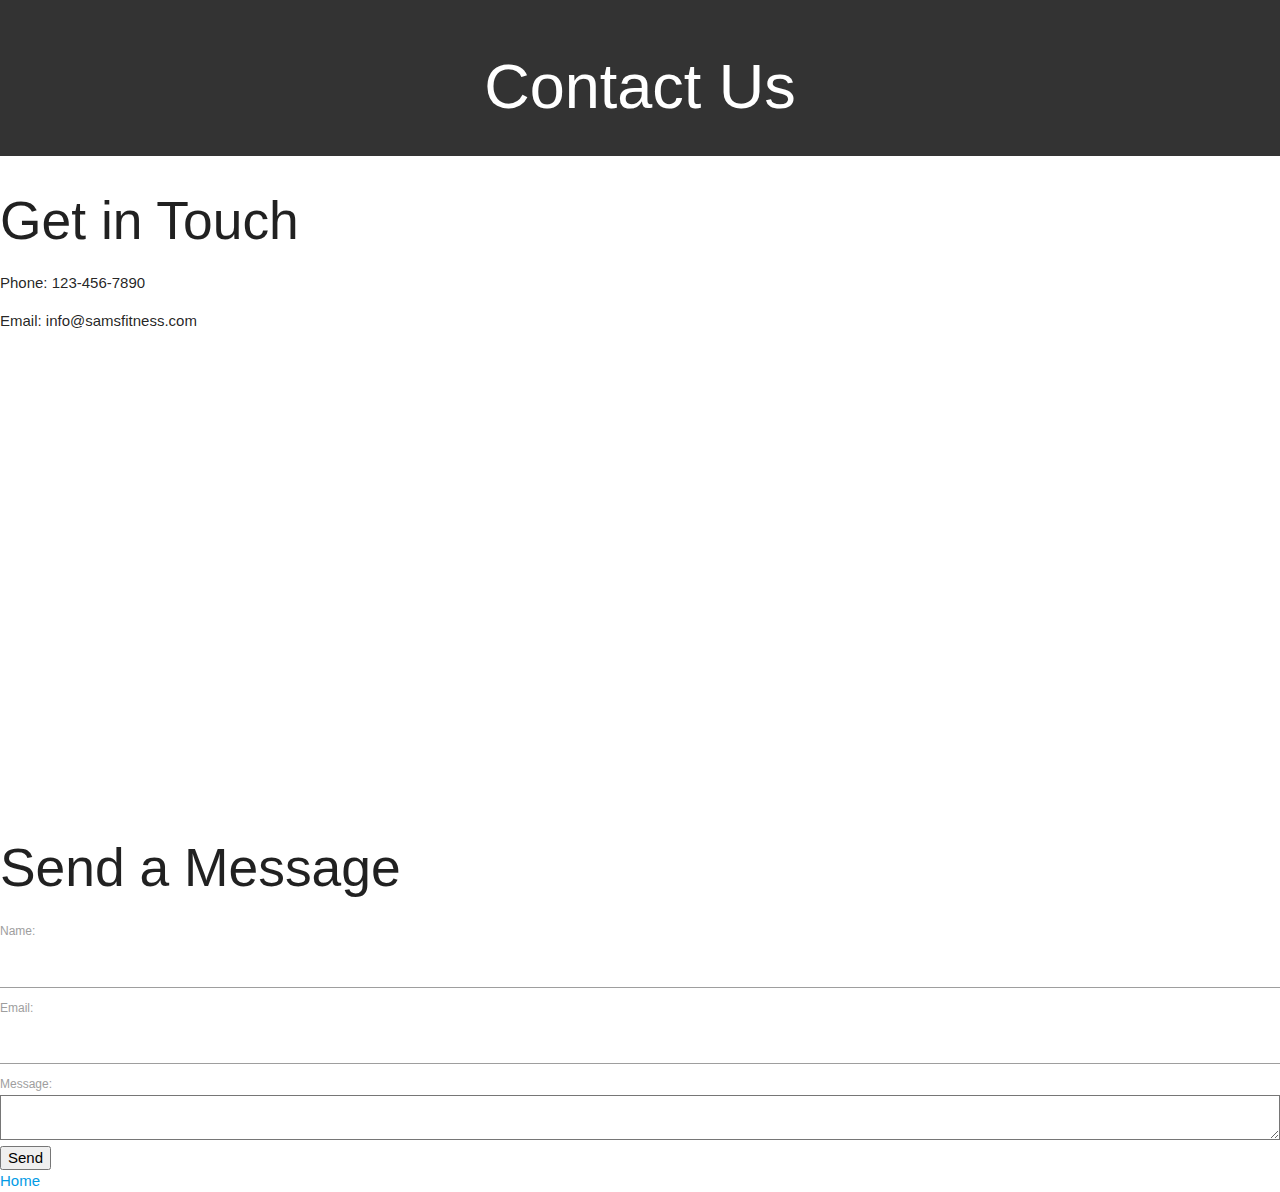
==== 1contact.html @ fe493d42 "yes" ====
<!DOCTYPE html>
<html lang="en">
<head>
    <link rel="stylesheet" href="https://cdnjs.cloudflare.com/ajax/libs/materialize/1.0.0/css/materialize.min.css">
    <meta charset="UTF-8">
    <meta name="viewport" content="width=device-width, initial-scale=1.0">
    <title>Contact - Sam's Fitness</title>
    <link rel="stylesheet" href="styles.css">
</head>
<body>
    <header>
        <h1>Contact Us</h1>
    </header>
    <main>
        <section>
            <h2>Get in Touch</h2>
            <p>Phone: 123-456-7890</p>
            <p>Email: info@samsfitness.com</p>
            <iframe src="https://www.google.com/maps/embed?pb=!1m18!1m12!1m3!1d3152.643237462446!2d-73.98568538411598!3d40.74844057926086!2m3!1f0!2f0!3f0!3m2!1i1024!2i768!4f13.1!3m3!1m2!1s0x89c24fa5d33f083b%3A0xc80b8f06e177fe62!2sTimes+Square!5e0!3m2!1sen!2sus!4v1560256955621!5m2!1sen!2sus" width="600" height="450" frameborder="0" style="border:0" allowfullscreen></iframe>
        </section>
        <section>
            <h2>Send a Message</h2>
            <form id="contactForm">
                <label for="name">Name:</label>
                <input type="text" id="name" required>
                <br>
                <label for="email">Email:</label>
                <input type="email" id="email" required>
                <br>
                <label for="message">Message:</label>
                <textarea id="message" required></textarea>
                <br>
                <button type="submit">Send</button>
            </form>
        </section>
    </main>
    <footer>
        <a href="index.html">Home</a>
    </footer>
    <script src="scripts.js"></script>
</body>
</html>
---- styles.css ----
body {
    font-family: Arial, sans-serif;
}
header {
    background-color: #333;
    color: #fff;
    padding: 10px;
    text-align: center;
}
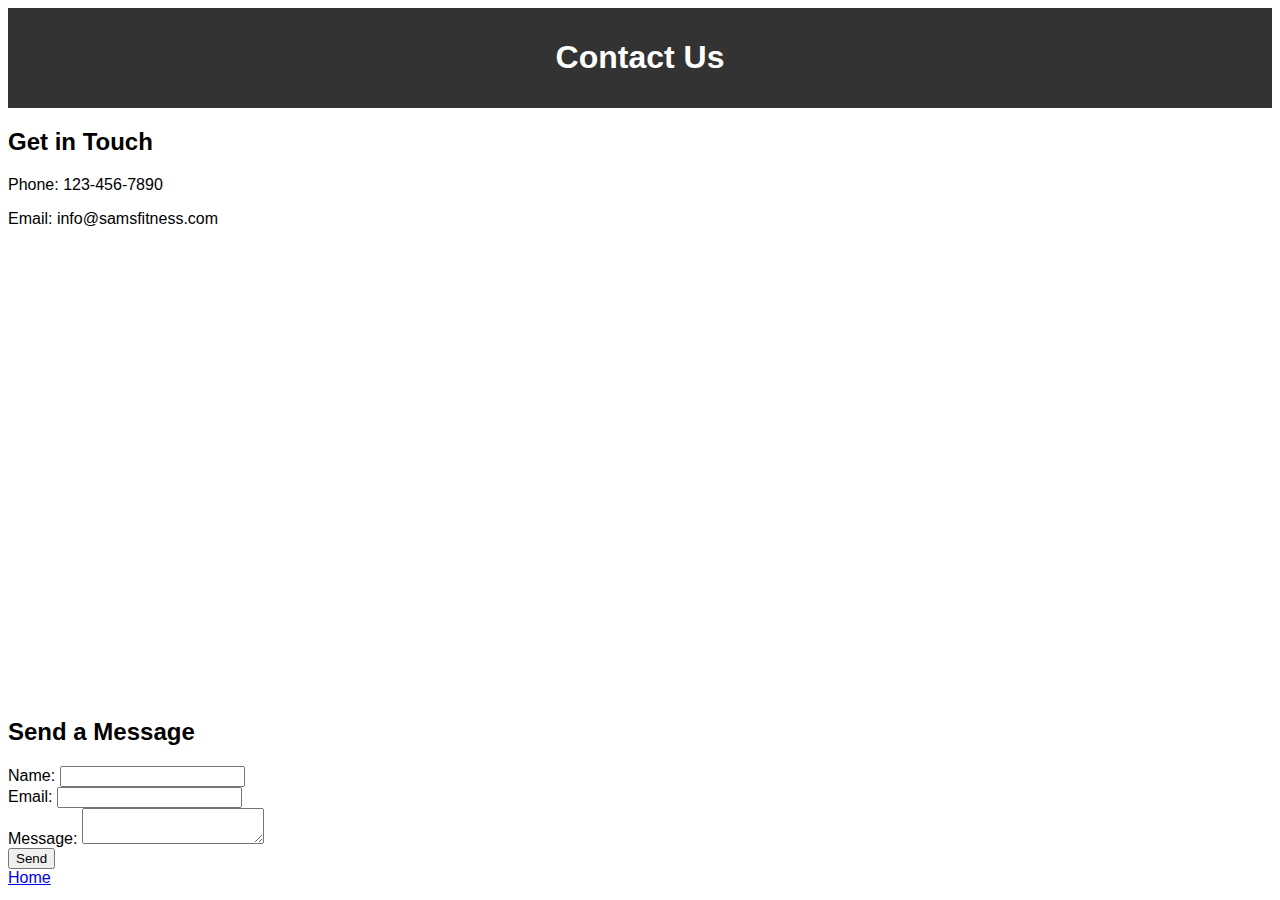
==== commit 6f1a38b1: "new" ====
--- a/1contact.html
+++ b/1contact.html
@@ -1,7 +1,6 @@
 <!DOCTYPE html>
 <html lang="en">
 <head>
-    <link rel="stylesheet" href="https://cdnjs.cloudflare.com/ajax/libs/materialize/1.0.0/css/materialize.min.css">
     <meta charset="UTF-8">
     <meta name="viewport" content="width=device-width, initial-scale=1.0">
     <title>Contact - Sam's Fitness</title>
